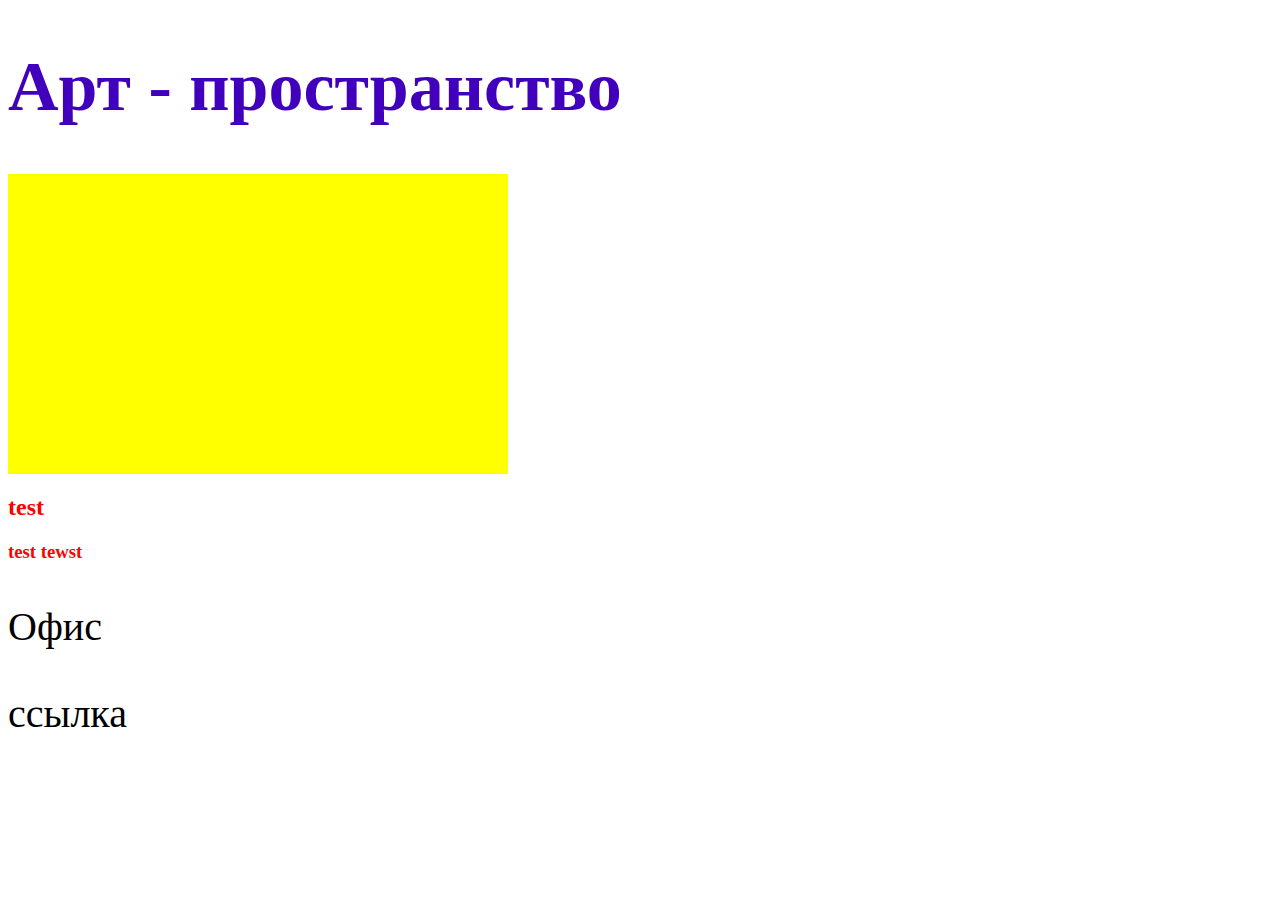
==== index.html @ 75af2758 "learn css" ====
<!DOCTYPE html>
<html lang="ru">
    <head>
        <meta charset="utf-8">
        <title>Арт-пространство LENN</title>
        <link rel="stylesheet" href="style.css">
    </head>
    <body>
        <h1>Арт - пространство</h1>
        
        <section class="about">
            
        </section>
        
        <h2>test</h2> 
        <h3>test tewst</h3>

        <section>
            <p class="contacts-link">Офис</p>
            <a href="#" class="contacts-link">ссылка</a>
        </section>
    

    </body>

</html>
---- style.css ----
h1 {
    font-weight: 800;
    font-size: 70px;
    color: rgb(65, 0, 187)
  }


.about{
    width: 500px;
    height: 300px;
    background-color: yellow;
    font-weight: 400;
    font-size: 18px;
    line-height: 25px;
} 

.about::before {
    content: '';
    width: 50px;
    height: 50px;
    background-color: rgb(255, 0, 0);
}

p.about{
    background-color: blueviolet;
    position: absolute;
    left: 30%;
}
*{
    color:red ;
}

.contacts-link {
    font-weight: 400;
    font-size: 40px;
    color: black;
}
.contacts-link[href]{
    text-decoration: none;
}

.contacts-link[href]:hover {
    color: brown;
}
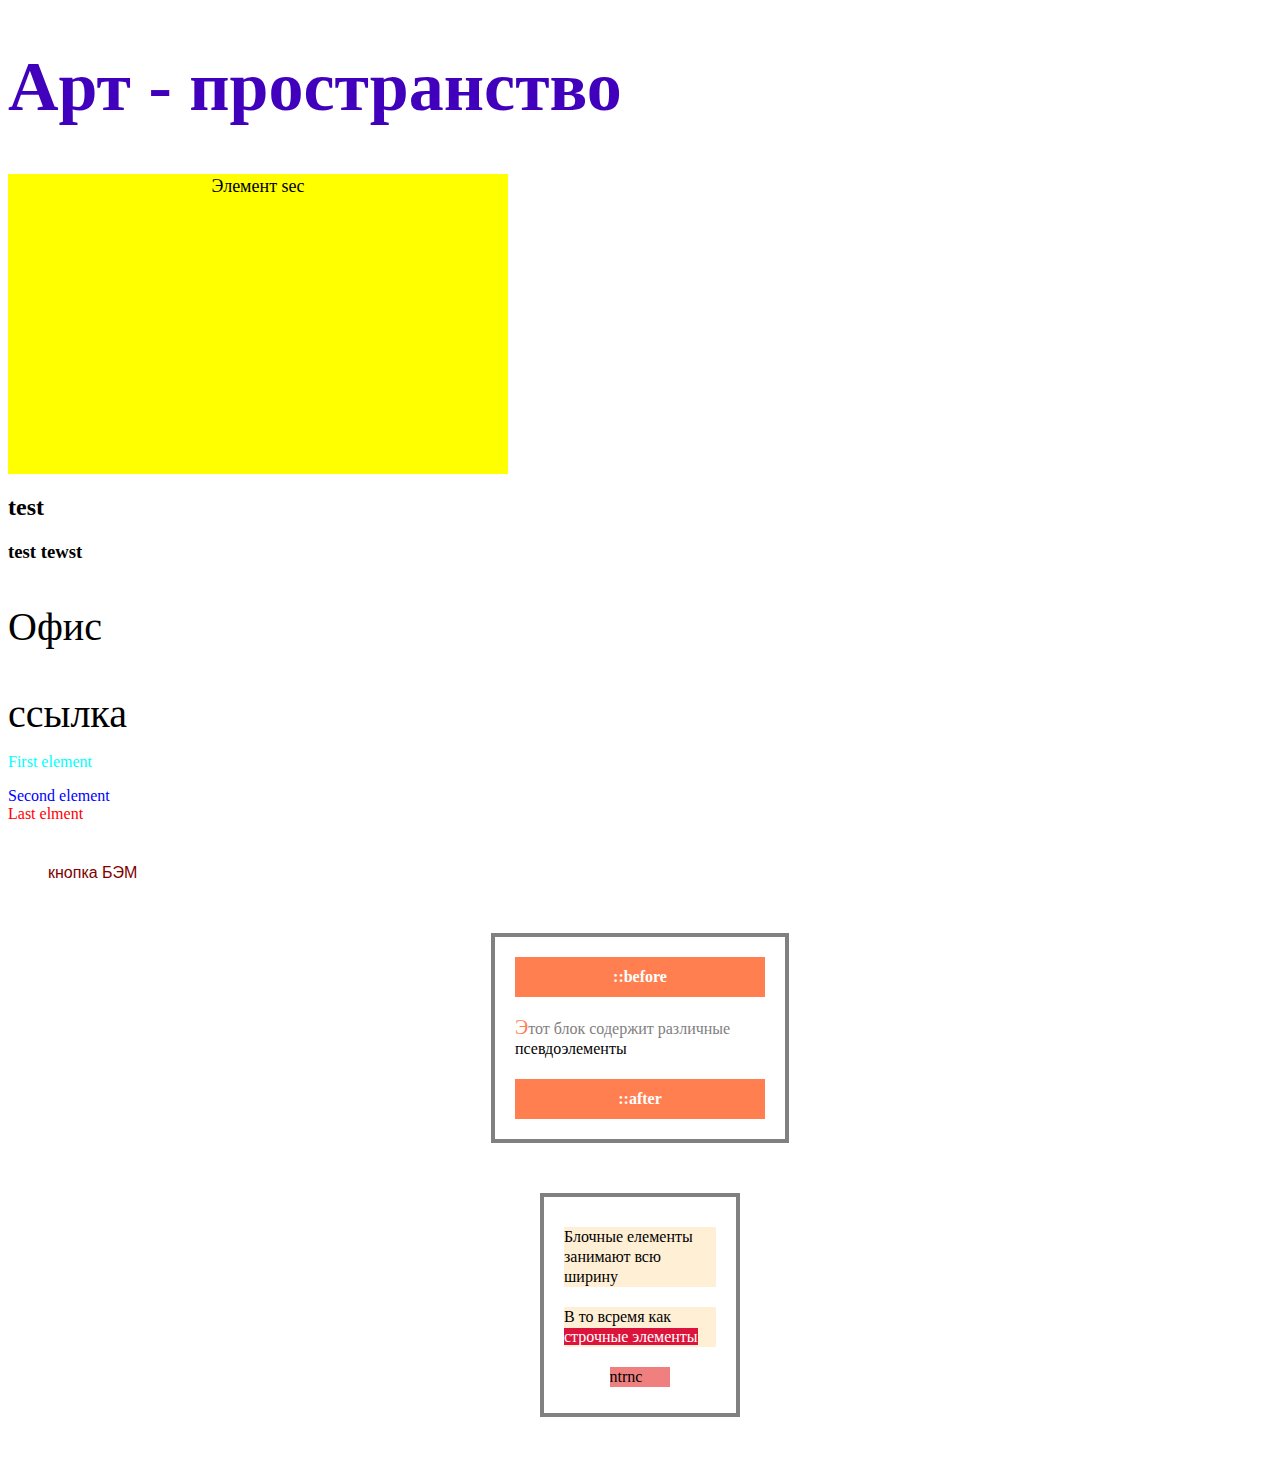
==== commit 7d550c4a: "CSS learn" ====
--- a/index.html
+++ b/index.html
@@ -6,20 +6,40 @@
         <link rel="stylesheet" href="style.css">
     </head>
     <body>
-        <h1>Арт - пространство</h1>
-        
-        <section class="about">
-            
-        </section>
+        <h1 class="headless">Арт - пространство</h1>
+                
+        <section class="about page">Элемент sec</section>
         
         <h2>test</h2> 
         <h3>test tewst</h3>
-
         <section>
             <p class="contacts-link">Офис</p>
             <a href="#" class="contacts-link">ссылка</a>
         </section>
-    
+    <article>
+        <p>First element</p>
+        <div>Second element</div>
+        <span>Last elment</span>
+    </article>
+
+    <button class="button header__button">
+кнопка БЭМ
+    </button>
+
+    <div class="container">
+        <p class="text">
+          Этот блок содержит различные псевдоэлементы
+        </p>
+      </div>
+
+      <div class="cont">
+       
+        <p class="block">Блочные елементы занимают всю ширину</p>
+<p class="block">В то всремя как  <span class="inline">строчные элементы</span></p>
+<div class="div__child"><p>ntrnc</p></div>
+    </div>
+
+     
 
     </body>
 
--- a/style.css
+++ b/style.css
@@ -12,6 +12,7 @@
     font-weight: 400;
     font-size: 18px;
     line-height: 25px;
+    text-align: center;
 } 
 
 .about::before {
@@ -21,12 +22,13 @@
     background-color: rgb(255, 0, 0);
 }
 
+
 p.about{
     background-color: blueviolet;
     position: absolute;
     left: 30%;
 }
-*{
+{
     color:red ;
 }
 
@@ -42,3 +44,152 @@
 .contacts-link[href]:hover {
     color: brown;
 }
+.contacts-link[href]:active {
+    color: rgb(138, 165, 42);
+}
+
+article {
+    color:blue;
+}
+
+article>:first-child {
+    color: aqua;
+}
+article>:last-child {
+    color: red;
+}
+
+.container {
+    box-sizong: border-box;
+    width: 250px;
+    margin: 10px auto;
+    padding: 20px;
+    border: 4px solid gray;
+    font-size: 16px;
+    line-height: 20px;
+  }
+  
+  .container::before {
+    content: "::before";
+  }
+  .container::after {
+    content: "::after";
+  }
+  
+  .container::before,
+  .container::after {
+    box-sizing: border-box;
+    display: block;
+    width: 100%;
+    padding: 10px;
+    background: coral;
+    color: white;
+    font-weight: 700;
+    text-align: center;
+  }
+  
+  .text {
+    margin: 20px 0;
+  }
+  
+  .text::first-letter {
+    color: coral;
+    font-size: 20px;
+  }
+  
+  .text::first-line {
+    color: gray;
+  }
+  .selector,
+.input[type="text"],
+.parent > .children {
+                          
+  /* Позиционирование */
+  position: absolute;
+  left: 0;
+  top: 0;
+  z-index: 10;
+                          
+  /* Блочная модель */
+  box-sizing: border-box;
+  display: block;
+  width: 100px;
+  height: 100px;
+  margin: 10px 0;
+  padding: 0 20px;
+  /* Рамки и фоны */
+  border: 10px solid #888888;
+  border-radius: 10px;
+  background-color: #1e1e1e;
+  /* Оформление текста */
+  color: #ffffff;
+  font-family: Arial, Helvetica, sans-serif;
+  font-size: 16px;
+  font-weight: 700;
+  line-height: 1.3;
+  letter-spacing: 0.02em;
+  text-align: center;
+  text-decoration: none;
+                          
+  /* Анимации */
+  animation: hello 1s linear forwards;
+  transform: translate(0, 10px);
+  transition: color 0.2s ease;
+                          
+  /* Прочее */
+  cursor: pointer;
+  opacity: 0.7;
+  overflow: hidden;
+}
+.button {
+    height: 20px;
+    padding: 0;
+    background: transparent;
+    font-size: 16px;
+    line-height: 20px;
+    color: rgb(128, 0, 0);
+  }
+  .button--red {
+    color: red;
+  }
+  .popup__button {
+    margin: 0 10px;
+  }
+  .popup__button--no-margin {
+    margin: 0;
+  }
+
+  .button {
+    font-family: 'Gill Sans', 'Gill Sans MT', Calibri, 'Trebuchet MS', sans-serif;
+    text-align: center;
+    border: #6e1212; /*рамка*/
+}
+.header__button{
+    margin: 40px; /*отступ*/
+    position: relative;
+}
+
+.cont {
+    box-sizing: border-box;
+    width: 200px;
+    margin: 50px auto;
+    padding: 10px 20px;
+    border: 4px solid gray;
+    border-style:initial
+    font-size: 16px;
+    line-height: 20px;
+}
+.block {
+    margin: 20px 0;
+    background: PapayaWhip;
+}
+.inline{
+        background: crimson;
+        color: white;
+    }
+.div__child {
+        width: 40%;
+        height: 100%;
+        margin: 0 auto;
+        background-color: lightcoral;
+      }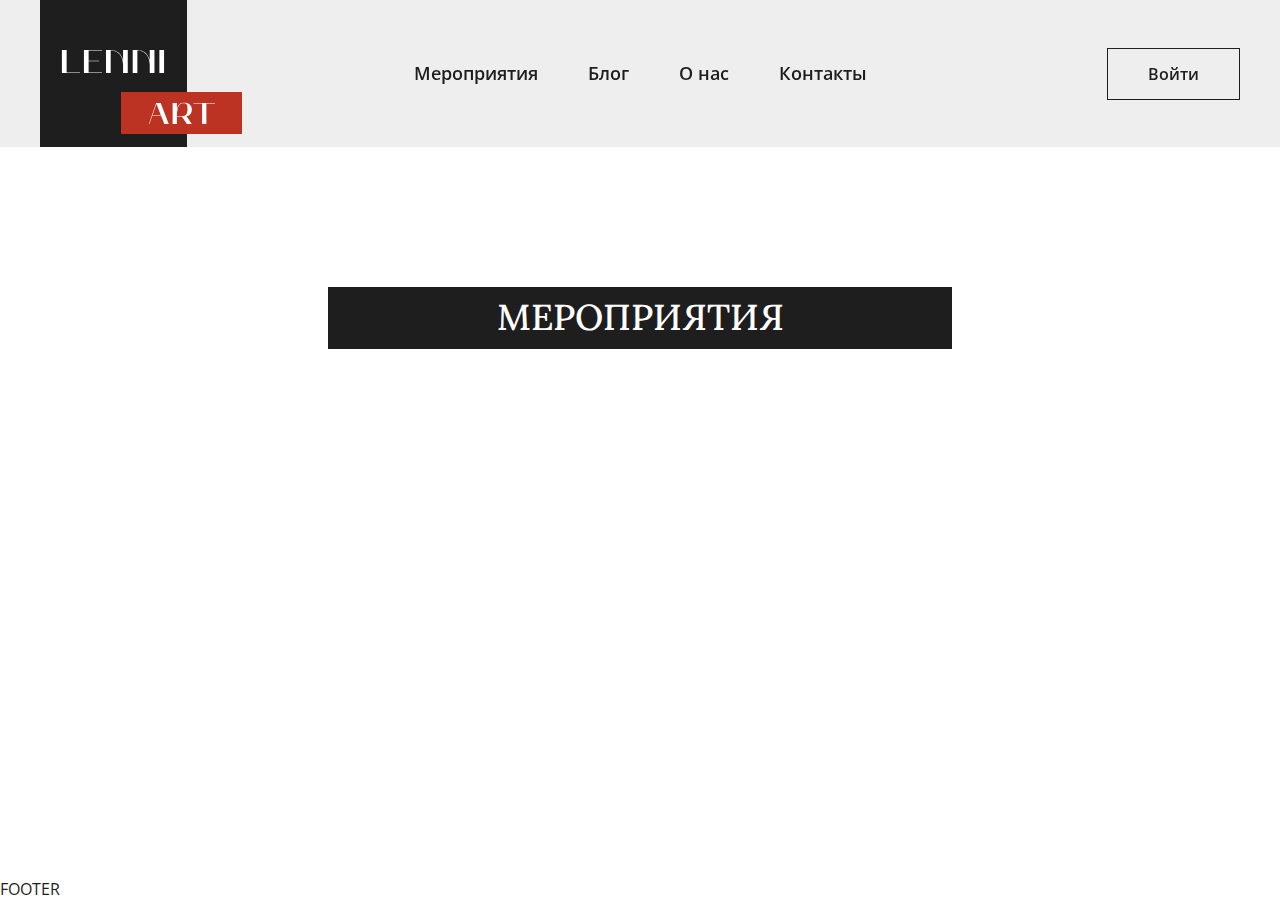
==== commit 916fb8ff: "events_done" ====
--- a/index.html
+++ b/index.html
@@ -1,46 +1,56 @@
 <!DOCTYPE html>
-<html lang="ru">
+<html>
     <head>
         <meta charset="utf-8">
-        <title>Арт-пространство LENN</title>
-        <link rel="stylesheet" href="style.css">
+        <title>Lenni Art</title>
+        <link rel="stylesheet" href="styleev.css">
+        <link rel="preconnect" href="https://fonts.googleapis.com">
+        <link rel="preconnect" href="https://fonts.gstatic.com" crossorigin>
+        <link href="https://fonts.googleapis.com/css2?family=Lora:wght@400;500;600;700&family=Open+Sans:wght@400;500;600;700&display=swap" rel="stylesheet">
     </head>
-    <body>
-        <h1 class="headless">Арт - пространство</h1>
-                
-        <section class="about page">Элемент sec</section>
-        
-        <h2>test</h2> 
-        <h3>test tewst</h3>
-        <section>
-            <p class="contacts-link">Офис</p>
-            <a href="#" class="contacts-link">ссылка</a>
-        </section>
-    <article>
-        <p>First element</p>
-        <div>Second element</div>
-        <span>Last elment</span>
-    </article>
+    <body class="body">
+                  
+                <header class="page-header">
+                    <div class="page-header__container">
+                       <a href="index.html" class="page-header__logo">
+                        <svg class="page-header__logo-icon" width="202.000000" height="147.000000" viewBox="0 0 202 147" fill="none" xmlns="http://www.w3.org/2000/svg" xmlns:xlink="http://www.w3.org/1999/xlink">
+                            <desc>
+                                    Created with Pixso.
+                            </desc>
+                            <defs/>
+                            <rect width="147.000000" height="147.000000" fill="#1F1E1E" fill-opacity="1.000000"/>
+                            <path d="M39.96 72.43L26.63 72.43L26.63 50.03L26.6 50.03L26.6 49.99L21.91 49.99L21.91 73L39.96 73L39.96 72.43ZM43.93 73L62.04 73L62.04 72.43L48.61 72.43L48.61 61.28L59.11 61.28L59.11 60.69L48.61 60.69L48.61 50.56L62.04 50.56L62.04 49.99L43.93 49.99L43.93 73ZM70.69 50.56L70.69 73L66.01 73L66.01 49.99L70.69 49.99C77.16 49.99 81.65 54.18 83.07 60.32L83.07 49.99L87.76 49.99L87.76 73L83.07 73L83.07 64.45C82.41 51.64 73.57 50.56 70.69 50.56ZM97.38 73L97.38 50.56C100.26 50.56 109.1 51.64 109.76 64.45L109.76 73L114.45 73L114.45 49.99L109.76 49.99L109.76 60.32C108.34 54.18 103.85 49.99 97.38 49.99L92.7 49.99L92.7 73L97.38 73ZM124.07 73L119.39 73L119.39 49.99L124.07 49.99L124.07 73Z" fill="#FFFFFF" fill-opacity="1.000000" fill-rule="evenodd"/>
+                            <rect x="81.000000" y="92.000000" width="121.000000" height="42.000000" fill="#BC3324" fill-opacity="1.000000"/>
+                            <path d="M132.64 103.09L132.64 124L136.9 124L136.9 116.77L141.97 116.77L146.86 123.97L151.72 123.97L146.56 116.32C149.56 115.54 151.84 113.68 151.84 109.51C151.84 104.29 148.03 102.64 143.59 102.64C138.91 102.64 137.56 106.15 136.9 110.05L136.9 103.09L132.64 103.09ZM108.92 124L109.46 124L112.4 115.45L120.95 115.45L124.28 124L128.75 124L120.65 103.09L116.12 103.09L108.92 124ZM162.11 124L162.08 103.6L153.47 103.6L153.47 103.09L174.98 103.09L174.98 103.6L166.37 103.6L166.37 124L162.11 124ZM138.07 107.47C138.88 104.53 140.98 103.33 142.84 103.18C147.31 102.76 147.49 105.61 147.49 109.51C147.49 115.84 144.13 116.26 141.25 116.26L136.9 116.26C136.9 116.26 136.78 112.12 138.07 107.47ZM116.42 103.75L120.77 114.94L112.58 114.94L116.42 103.75Z" fill="#FFFFFF" fill-opacity="1.000000" fill-rule="evenodd"/>
+                        </svg>
+                        </a>
+                        <nav  class="page-header__nav">
+                            <a href="" class="page-header__nav-link">Мероприятия</a>
+                            <a href="" class="page-header__nav-link">Блог</a>
+                            <a href="" class="page-header__nav-link">О нас</a>
+                            <a href="" class="page-header__nav-link">Контакты</a>
+                        </nav>
+                        <div class="page-header__right-block">
+                            <a href="#" class="btn page-header__user-btn">
+                            Войти
+                            </a>
+                        </div>
+                        
+                </header>
+                <main class="main">
+                    <div class="events">
+                        <section class="listing events__listing">
+                            <h2 class="listing__title section-title">Мероприятия</h2>
+                            <div class="listing__events-list">
+                                <article class="event-card listing__event-card">
 
-    <button class="button header__button">
-кнопка БЭМ
-    </button>
+                                </article>
+                            </div>
+                        </section>
 
-    <div class="container">
-        <p class="text">
-          Этот блок содержит различные псевдоэлементы
-        </p>
-      </div>
-
-      <div class="cont">
-       
-        <p class="block">Блочные елементы занимают всю ширину</p>
-<p class="block">В то всремя как  <span class="inline">строчные элементы</span></p>
-<div class="div__child"><p>ntrnc</p></div>
-    </div>
-
-     
-
-    </body>
-
-</html>+                    </div>
+                </main>
+                <footer class="page-footer">FOOTER</footer>
+             
+     </body>
+</html>
--- a/styleev.css
+++ b/styleev.css
@@ -0,0 +1,252 @@
+html,
+body {
+    width: 100%;
+    margin: 0;
+    padding: 0;
+}
+.body {
+    box-sizing: border-box;
+    display: flex;
+    flex-direction: column;
+    min-height: 100vh;
+    padding-top: 147px;
+    color: #1f1e1e;
+    font-family: "Open Sans", sans-serif;
+    font-size: 16px;
+    font-weight: 400;
+    font-style: normal;
+    line-height: 1.375;
+}
+
+.page-header {
+    position: fixed;
+    top: 0;
+    left: 0;
+    width: 100%;
+    height: 147px;
+    display: flex;
+    align-items: center;
+    background-color: rgba(222, 222, 222, 0.5);
+    backdrop-filter: blur(20px);
+    z-index: 100;
+}
+@supports (backdrop-filter: blur(20px)) {
+    .page-header {
+        background-color: rgba(222, 222, 222, 0.5);
+        backdrop-filter: blur(20px);
+    }
+}
+
+.page-header__logo {
+    flex-shrink: 0;
+    width: 202px;
+    height: 147px;
+    font-size: 0;
+    text-decoration: none;
+}
+.page-header__logo-icon {
+    width: 100%;
+    height: 100%;
+}
+
+.page-header__container {
+    box-sizing: border-box;
+    display: flex;
+    align-items: center;
+    width: 100%;
+    max-width: 1414px;
+    margin: 0 auto;
+    padding-left: 40px;
+    padding-right: 40px;
+}
+.page-header__nav {
+    display: flex;
+    align-items: baseline;
+    margin: 0 auto;
+}
+.page-header__nav-link {
+    margin: 0 25px;
+    color: #1f1e1e;
+    font-weight: 600;
+    font-size: 18px;
+    line-height: 25px;
+    text-decoration: none;
+    transition: color 0.2s;
+}
+.page-header__nav-link:hover {
+    color: #bc3324;
+}
+.btn {
+    display: inline-block;
+    box-sizing: border-box;
+    padding: 15px 40px;
+    border: 1px solid #1f1e1e;
+    background-color: transparent;
+    outline: none;
+    color: #1f1e1e;
+    font-family: "Open Sans", sans-serif;
+    font-weight: 600;
+    font-size: 16px;
+    line-height: 20px;
+    text-align: center;
+    text-decoration: none;
+    transition: color 0.2s, background-color 0.2s, border-color 0.2s;
+    overflow: hidden;
+    cursor: pointer;
+}
+.btn:hover {
+    background-color: #1f1e1e;
+    color: #ffffff;
+}
+.page-header__right-block {
+    display: flex;
+    justify-content: flex-end;
+    align-items: center;
+    width: 202px;
+}
+
+
+.main {
+    flex: 1 0 auto ;
+}
+.title {
+box-sizing: border-box;
+  display: flex;
+  flex-direction: column;
+  width: 100%;
+  max-width: 1414px;
+  margin: 0 auto;
+  padding-left: 40px;
+  padding-right: 40px;
+}
+.title-text {
+    display: flex;
+
+}
+.section-title {
+    box-sizing: border-box;
+    display: flex;
+    justify-content: center;
+    align-items: center;  
+    width: 100%;
+    max-width: 624px;
+    min-height: 62px;
+    margin: 0 auto 150px;
+    padding: 8px 45px;
+    background-color: #1F1E1E;
+    color: #ffffff;
+    font-family: "Lora", serif;
+    font-weight: 500;
+    font-size: 36px;
+    line-height: 1.277;
+    text-align: center;
+    text-transform: uppercase;
+}
+.event-card {
+    display: flex;
+    width: 405px;
+    max-width: 100%;
+    min-width: 280px;
+}
+.event-card__link {
+    display: flex;
+    flex-direction: column;
+    width: 100%;
+    color: #1F1E1E;
+    text-decoration: none;
+}
+.event-card__link:hover .event-card__title {
+    color: #BC3324;
+    text-decoration-color: #BC3324 ;
+}
+.event-card__picture {
+    display: block;
+    position: relative;
+    width: 100%;
+    margin: 0 0 25px;
+    font-size: 0;
+    text-decoration:none;
+    overflow: hidden;
+}
+.event-card__picture::after {
+    content: "";
+    display: block;
+    width: 100%;
+    padding-top: 107.16%;
+}
+.event-card__img {
+    display: block;
+    position: absolute;
+    top: 0;
+    left: 0;
+    width: 100%;
+    height: 100%;
+    object-fit: cover;
+}
+.listing {
+    box-sizing: border-box;
+  display: flex;
+  flex-direction: column;
+  width: 100%;
+  max-width: 1414px;
+  margin: 0 auto;
+  padding-left: 40px;
+  padding-right: 40px;
+}
+.listing__events-list {
+    display: flex;
+    flex-wrap: wrap;
+}
+.listing__events-card {
+    margin-right: 60px;
+}
+.listing__events-card:nth-child(3n) {
+    margin-right: 0;
+}
+.listing__events-list {
+    display: flex;
+    flex-wrap: wrap;
+    margin: 0 -30px -120px;
+  }
+  .listing__event-card {
+    width: calc(33.3333% - 60px);
+    margin: 0 30px 120px;
+  } 
+
+.events {
+    padding: 140px 0 100px;
+}
+.events__listing {
+    margin-bottom: 100px;
+}
+.event-card__title {
+    margin: 0 0 15px;
+    min-height: 64px;
+    color: #1F1E1E;
+    font-weight: 700;
+    font-size: 24px;
+    line-height: 1.375;
+    text-decoration: underline transparent;
+    transition: color 0.2s, text-decoration-color 0.2s;
+}
+.event-card__description {
+    margin: 0 0 auto;
+    font-size: 16px;
+    line-height: 22px;
+  }
+  .event-card__time {
+    margin: 15px 0 0;
+    font-weight: 300;
+    font-size: 14px;
+    line-height: 19px;
+  }
+
+
+.page-footer {
+    flex: 0 0 auto;
+}
+
+
+
+    
+
